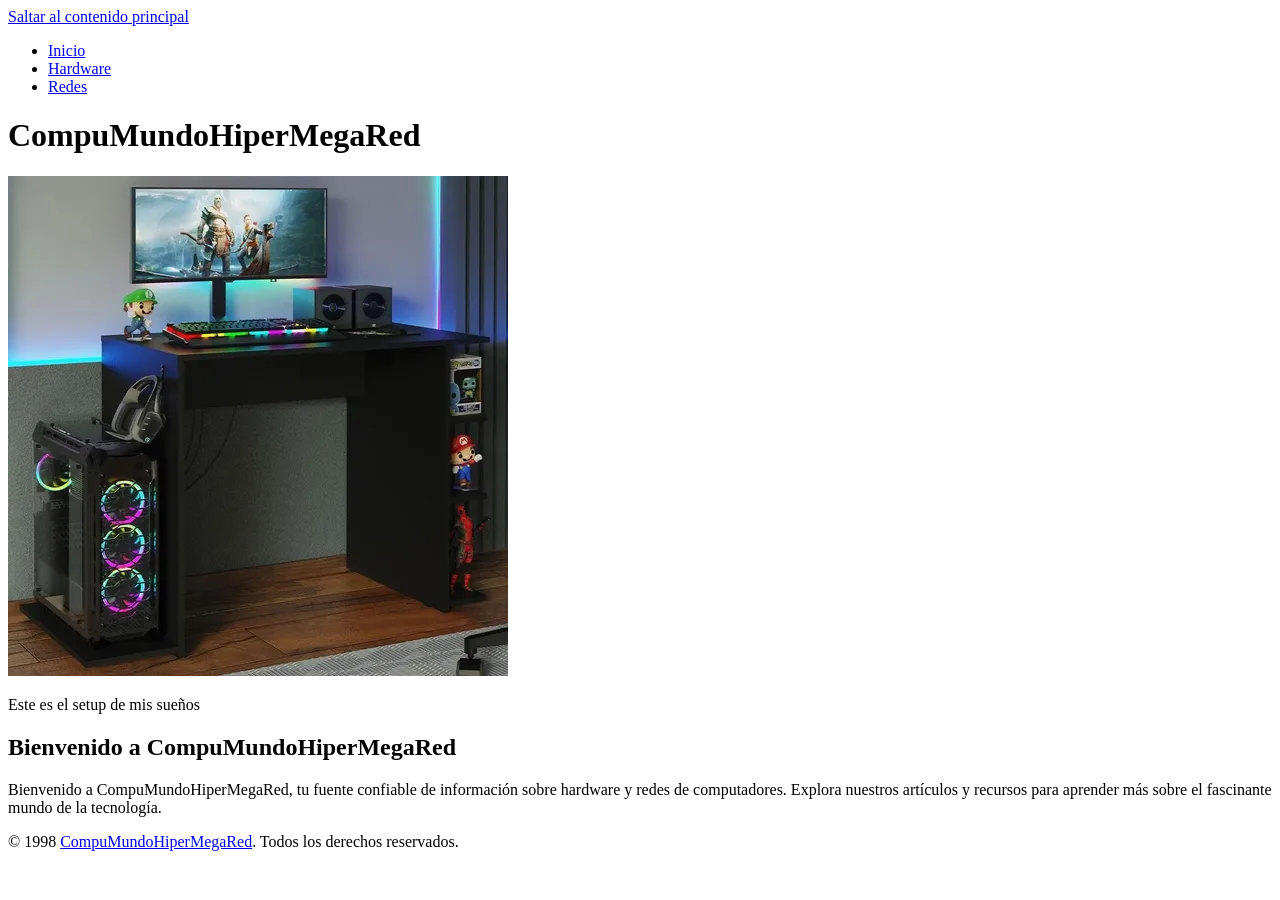
==== Final-progejct/index.html @ b90d7504 "final project" ====
<!DOCTYPE html>
<html lang="es">

<head>
    <meta charset="UTF-8">
    <title>CompuMundoHiperMegaRed</title>
</head>

<body>
    <a href="#main-content">Saltar al contenido principal</a>
    <header>
        <nav>
            <ul>
                <li><a href="index.html">Inicio</a></li>
                <li><a href="hardware.html">Hardware</a></li>
                <li><a href="network.html">Redes</a></li>
            </ul>
        </nav>
    <h1>CompuMundoHiperMegaRed</h1>
    </header>
    
    <main id="main-content">
        <section>
            <div>
               <img src="images/computador.jpg" alt="Imagen de computadora">
                <p> Este es el setup de mis sueños</p>
            </div>
            <h2> Bienvenido a CompuMundoHiperMegaRed</h2>
            <p>Bienvenido a CompuMundoHiperMegaRed, tu fuente confiable de información sobre hardware y redes de computadores. 
                Explora nuestros artículos y recursos para aprender más sobre el fascinante mundo de la tecnología.</p>
        </section>
    </main>
    
</body>

<footer>
    <p>© 1998 <a href="https://www.youtube.com/watch?v=uhD4fFETQhY" target="_blank">CompuMundoHiperMegaRed</a>. Todos los derechos reservados.</p>
</footer>

</html>
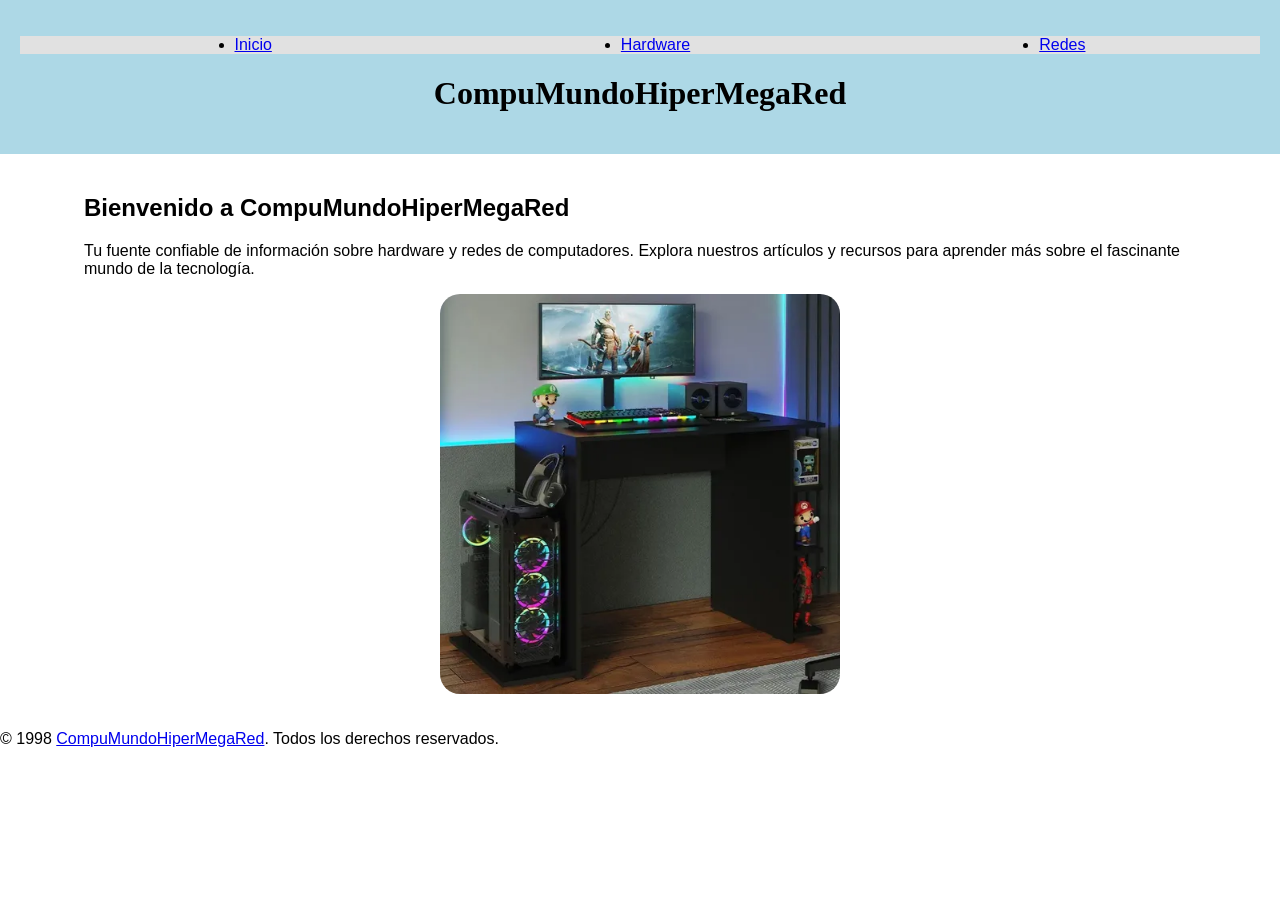
==== commit 101cf404: "ultimos retoques" ====
--- a/Final-progejct/index.html
+++ b/Final-progejct/index.html
@@ -4,10 +4,11 @@
 <head>
     <meta charset="UTF-8">
     <title>CompuMundoHiperMegaRed</title>
+    <link rel="stylesheet" href="css/style.css">
 </head>
 
 <body>
-    <a href="#main-content">Saltar al contenido principal</a>
+    <a class="skip-link" href="#main-content">Saltar al contenido principal</a>
     <header>
         <nav>
             <ul>
@@ -20,14 +21,13 @@
     </header>
     
     <main id="main-content">
-        <section>
-            <div>
-               <img src="images/computador.jpg" alt="Imagen de computadora">
-                <p> Este es el setup de mis sueños</p>
+        <section id="page1">
+            <h2> Bienvenido a CompuMundoHiperMegaRed</h2>
+            <p>Tu fuente confiable de información sobre hardware y redes de computadores. 
+                Explora nuestros artículos y recursos para aprender más sobre el fascinante mundo de la tecnología.</p>
+            <div id="desk-image">
+                <img src="images/computador.jpg" alt="Imagen de computadora">
             </div>
-            <h2> Bienvenido a CompuMundoHiperMegaRed</h2>
-            <p>Bienvenido a CompuMundoHiperMegaRed, tu fuente confiable de información sobre hardware y redes de computadores. 
-                Explora nuestros artículos y recursos para aprender más sobre el fascinante mundo de la tecnología.</p>
         </section>
     </main>
     
--- a/Final-progejct/css/style.css
+++ b/Final-progejct/css/style.css
@@ -0,0 +1,103 @@
+/* =========================
+   1. ESTILOS GENERALES
+   ========================= */
+.skip-link {
+    position: absolute;
+    left: -9999px;
+}
+
+.skip-link:focus {
+    left: 20px;
+}
+body {
+    font-family: Arial, sans-serif;
+    font-size: 16px;
+    margin: 0;
+    padding: 0;
+}
+
+
+/* =========================
+   2. ENCABEZADO
+   ========================= */
+
+header {
+    background-color: lightblue;
+    padding: 20px;
+}
+
+header h1 {
+    font-family: georgia, serif;
+    text-align: center;
+}
+
+
+/* =========================
+   3. NAVEGACIÓN
+   ========================= */
+
+nav ul{
+    display: flex;
+    justify-content: space-around;
+    background-color: #e1e1e1;
+}
+
+
+/* =========================
+   4. CONTENIDO PRINCIPAL
+   ========================= */
+
+main {
+    width: 90%;
+    margin: 0 auto;
+}
+
+
+
+section {
+    padding: 20px;
+}
+
+
+/* =========================
+   5. IMÁGENES
+   ========================= */
+/* Estilo para la imágenen primera pagina */
+
+#desk-image {
+    display: flex;
+    justify-content: center;
+}
+
+#desk-image img {
+    width: 400px;
+    border-radius: 20px;
+}
+#desk-image img:hover {
+    transform: scale(1.5);
+    transition: transform 0.3s ease; 
+}
+/* Estilo para la imágenen segunda pagina */
+.hardware-images {
+    display: grid;
+    grid-template-columns: repeat(4, 1fr);
+    gap: 20px;
+    border: solid;
+    border-color: black;
+    align-items: center;
+    justify-items: center;
+}
+.hardware-images img:nth-child(2n) {
+    border-style: inset;
+}
+
+.hardware-images img {
+    width: 130px;
+    height: auto;
+    border-radius: 10px;
+}
+
+.hardware-images img:hover {
+    transform: scale(2);
+    transition: transform 0.3s ease;
+}
